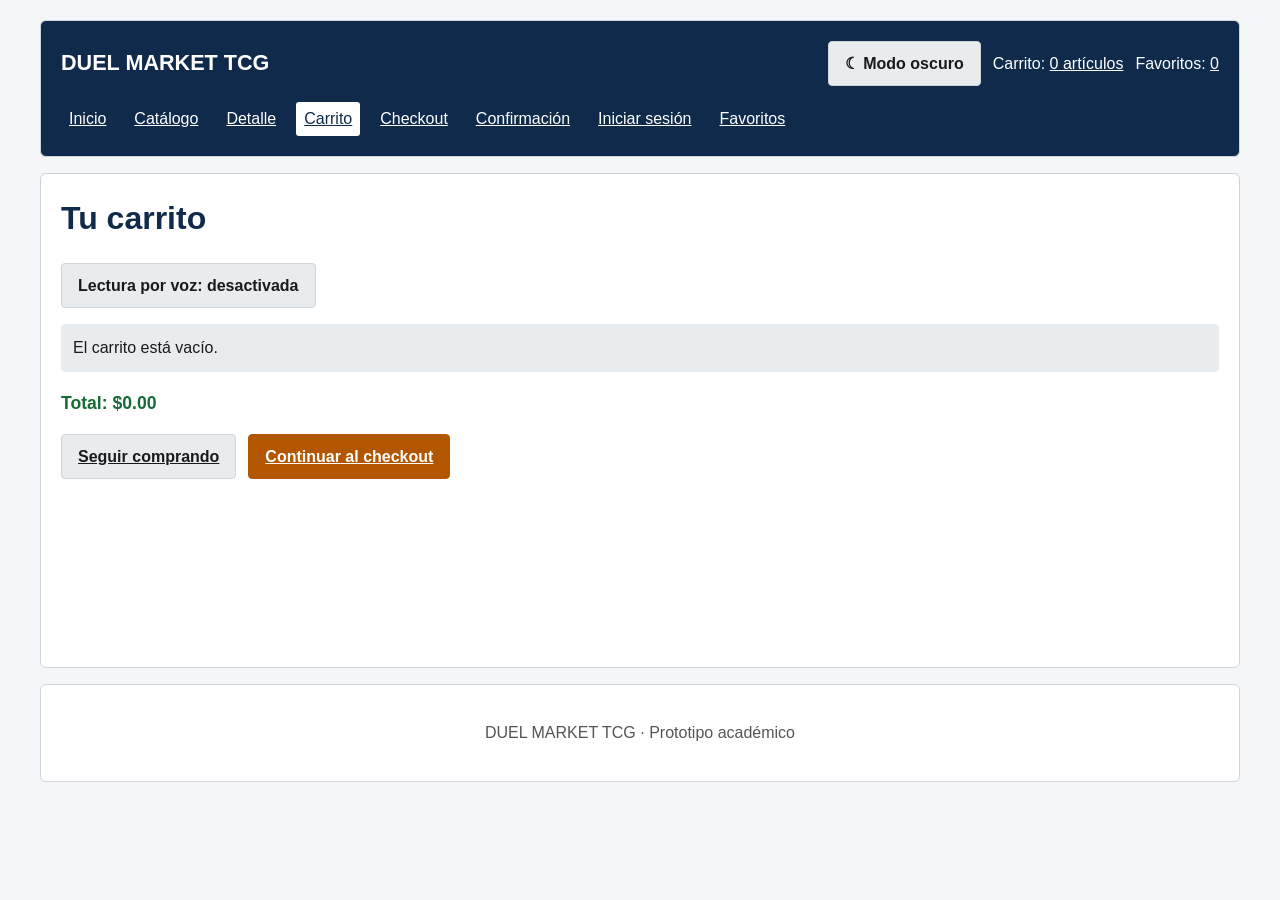
==== carrito.html @ 69a21726 "Create accessible multi-page DUEL MARKET site Co-authored-by: Copilot <223556219+Copilot@users.norep" ====
<!DOCTYPE html>
<html lang="es">
<head>
  <meta charset="UTF-8">
  <meta name="viewport" content="width=device-width, initial-scale=1">
  <title>Carrito | DUEL MARKET</title>
  <link rel="stylesheet" href="styles.css">
  <script src="db.js" defer></script>
  <script src="app.js" defer></script>
</head>
<body>
  <header>
    <div class="header-bar"><a class="brand-title" href="index.html">DUEL MARKET TCG</a><div class="header-actions"><button id="theme-btn" class="button-secondary" type="button" aria-pressed="false">☾ Modo oscuro</button><span>Carrito: <a href="carrito.html"><span id="cart-count">0</span> artículos</a></span><span>Favoritos: <a href="favoritos.html"><span id="favorite-count">0</span></a></span></div></div>
    <nav class="site-nav" aria-label="Navegación principal"><a href="index.html">Inicio</a><a href="catalogo.html">Catálogo</a><a href="detalle.html">Detalle</a><a href="carrito.html" aria-current="page">Carrito</a><a href="checkout.html">Checkout</a><a href="confirmacion.html">Confirmación</a><a href="login.html">Iniciar sesión</a><a href="favoritos.html">Favoritos</a></nav>
  </header>
  <main>
    <h1>Tu carrito</h1>
    <button id="voice-btn" class="button-secondary" type="button" aria-pressed="false">Lectura por voz: desactivada</button><span id="voice-status" class="visually-hidden" role="status" aria-live="polite"></span>
    <div id="cart-list" aria-live="polite"></div>
    <p class="price-tag">Total: <span id="cart-total">$0.00</span></p>
    <div class="actions"><a class="button button-secondary" href="catalogo.html">Seguir comprando</a><a class="button button-primary" href="checkout.html">Continuar al checkout</a></div>
  </main>
  <footer><p>DUEL MARKET TCG · Prototipo académico</p></footer>
</body>
</html>
---- styles.css ----
:root {
  color-scheme: light;
  --bg: #f4f6f8;
  --card-bg: #fff;
  --gray-light: #e9ecef;
  --gray-border: #ced4da;
  --nav-blue: #0f2a4a;
  --text-main: #1a1a1a;
  --text-muted: #555;
  --accent-orange: #b35600;
  --accent-orange-hover: #8f4500;
  --success-green: #176b36;
  --danger-red: #b42323;
  --focus-color: #0056b3;
}

[data-theme="dark"] {
  color-scheme: dark;
  --bg: #151a21;
  --card-bg: #202833;
  --gray-light: #303b48;
  --gray-border: #596777;
  --nav-blue: #9fc5f4;
  --text-main: #f1f4f8;
  --text-muted: #c0c9d4;
  --accent-orange: #f28c28;
  --accent-orange-hover: #ffad58;
  --success-green: #69d391;
  --danger-red: #ff8585;
  --focus-color: #8fc5ff;
}

* { box-sizing: border-box; }
body {
  margin: 0;
  padding: 1.25rem;
  background: var(--bg);
  color: var(--text-main);
  font-family: "Segoe UI", Tahoma, Geneva, Verdana, sans-serif;
  line-height: 1.5;
}
a { color: #07599f; }
[data-theme="dark"] a { color: #9fc5f4; }
a:hover { text-decoration-thickness: 2px; }
:focus-visible { outline: 3px solid var(--focus-color); outline-offset: 3px; }
header, main, footer {
  max-width: 1200px;
  margin: 0 auto 1rem;
  padding: 1.25rem;
  border: 1px solid var(--gray-border);
  border-radius: 6px;
  background: var(--card-bg);
}
header { background: var(--nav-blue); color: #fff; }
header a { color: #fff; }
.header-bar, .header-actions, .site-nav, .actions, .search-group {
  display: flex;
  align-items: center;
  flex-wrap: wrap;
  gap: .75rem;
}
.header-bar { justify-content: space-between; }
.brand-title { color: #fff; font-size: 1.35rem; font-weight: 700; text-decoration: none; }
.site-nav { margin-top: 1rem; }
.site-nav a { padding: .3rem .5rem; border-radius: 3px; }
.site-nav a[aria-current="page"] { background: #fff; color: var(--nav-blue); }
main { min-height: 55vh; }
h1 { color: var(--nav-blue); margin-top: 0; }
header h1 { color: #fff; }
button, .button {
  display: inline-block;
  border: 1px solid var(--gray-border);
  border-radius: 4px;
  padding: .6rem 1rem;
  font: inherit;
  font-weight: 700;
  cursor: pointer;
  text-align: center;
}
.button-primary, button.button-primary { background: var(--accent-orange); color: #fff; border-color: var(--accent-orange); }
.button-secondary, button.button-secondary { background: var(--gray-light); color: var(--text-main); }
button:disabled { cursor: not-allowed; opacity: .65; }
input, select { width: 100%; padding: .6rem; border: 1px solid var(--gray-border); border-radius: 4px; background: var(--card-bg); color: var(--text-main); font: inherit; }
input[type="radio"] { width: auto; }
label { display: block; font-weight: 600; margin-bottom: .25rem; }
.form-group { margin: 0 0 1rem; }
.form-row, .checkout-grid, .detail-layout { display: grid; grid-template-columns: repeat(2, minmax(0, 1fr)); gap: 1.25rem; }
.card-grid { display: grid; grid-template-columns: repeat(auto-fill, minmax(210px, 1fr)); gap: 1rem; }
.card-box { display: flex; flex-direction: column; justify-content: space-between; gap: .75rem; border: 1px solid var(--gray-border); border-radius: 6px; padding: 1rem; background: var(--card-bg); }
.card-img-wrap { height: 210px; display: flex; justify-content: center; align-items: center; background: var(--bg); }
.card-img-wrap img { max-width: 100%; max-height: 100%; object-fit: contain; }
.price-tag { color: var(--success-green); font-size: 1.1rem; font-weight: 700; }
.favorite-toggle { align-self: flex-end; color: var(--danger-red); }
.table-wrap { overflow-x: auto; }
table { width: 100%; border-collapse: collapse; margin: .75rem 0 1rem; }
caption { padding: .5rem; text-align: left; font-weight: 700; color: var(--nav-blue); }
th, td { border: 1px solid var(--gray-border); padding: .6rem; text-align: left; }
th { background: var(--gray-light); }
.notice, .status { padding: .75rem; background: var(--gray-light); border-radius: 4px; }
.cart-item { display: flex; justify-content: space-between; align-items: center; gap: 1rem; padding: .75rem 0; border-bottom: 1px solid var(--gray-border); }
.pagination { display: flex; justify-content: center; align-items: center; flex-wrap: wrap; gap: .4rem; margin-top: 1rem; }
.pagination [aria-current="page"] { background: var(--nav-blue); color: #fff; }
.map-picker { min-height: 220px; position: relative; overflow: hidden; border: 1px solid var(--gray-border); border-radius: 6px; background: linear-gradient(28deg, transparent 46%, #fff 47%, #fff 52%, transparent 53%), linear-gradient(112deg, transparent 44%, #fff 45%, #fff 50%, transparent 51%), #dce8d5; }
.map-point { position: absolute; transform: translate(-50%, -50%); width: 2.5rem; height: 2.5rem; padding: 0; border-radius: 50%; background: #b42323; color: #fff; }
.map-point[aria-pressed="true"] { background: var(--nav-blue); color: #fff; }
.map-label { position: absolute; padding: .15rem .35rem; background: #fff; color: #253328; border-radius: 3px; }
footer { text-align: center; color: var(--text-muted); }
.visually-hidden { position: absolute; width: 1px; height: 1px; padding: 0; margin: -1px; overflow: hidden; clip: rect(0, 0, 0, 0); white-space: nowrap; border: 0; }
@media (max-width: 700px) {
  body { padding: .5rem; }
  header, main, footer { padding: 1rem; }
  .form-row, .checkout-grid, .detail-layout { grid-template-columns: 1fr; }
}
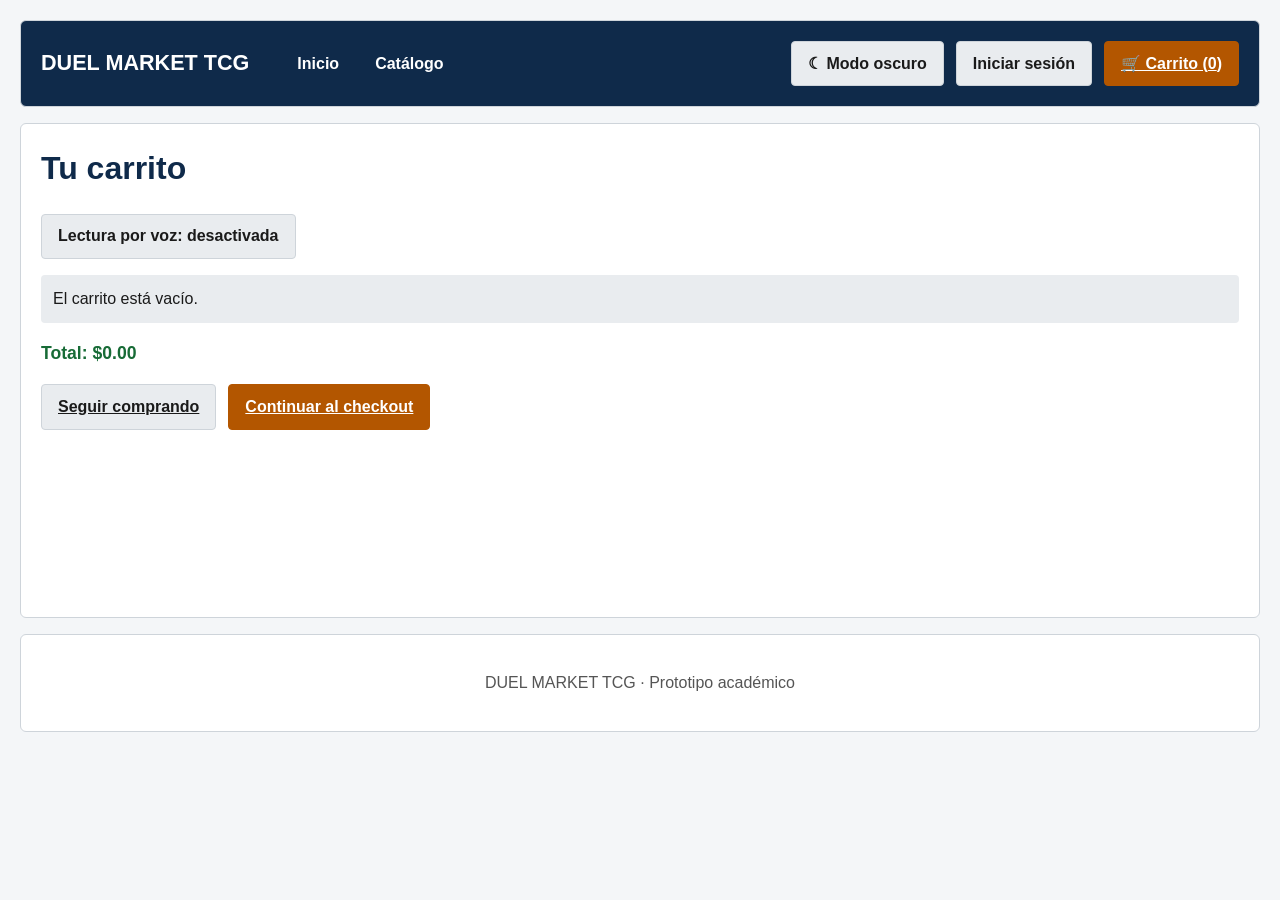
==== commit 176dacb2: "Improve storefront cart and checkout flows Co-authored-by: Copilot <223556219+Copilot@users.noreply." ====
--- a/carrito.html
+++ b/carrito.html
@@ -10,8 +10,15 @@
 </head>
 <body>
   <header>
-    <div class="header-bar"><a class="brand-title" href="index.html">DUEL MARKET TCG</a><div class="header-actions"><button id="theme-btn" class="button-secondary" type="button" aria-pressed="false">☾ Modo oscuro</button><span>Carrito: <a href="carrito.html"><span id="cart-count">0</span> artículos</a></span><span>Favoritos: <a href="favoritos.html"><span id="favorite-count">0</span></a></span></div></div>
-    <nav class="site-nav" aria-label="Navegación principal"><a href="index.html">Inicio</a><a href="catalogo.html">Catálogo</a><a href="detalle.html">Detalle</a><a href="carrito.html" aria-current="page">Carrito</a><a href="checkout.html">Checkout</a><a href="confirmacion.html">Confirmación</a><a href="login.html">Iniciar sesión</a><a href="favoritos.html">Favoritos</a></nav>
+    <div class="header-bar">
+      <a class="brand-title" href="index.html">DUEL MARKET TCG</a>
+      <nav class="site-nav" aria-label="Navegación principal"><a href="index.html">Inicio</a><a href="catalogo.html">Catálogo</a></nav>
+      <div class="header-actions">
+        <button id="theme-btn" class="button-secondary" type="button" aria-pressed="false">☾ Modo oscuro</button>
+        <button id="login-btn" class="button-secondary" type="button">Iniciar sesión</button>
+        <a id="btn-cart" class="button button-primary" href="carrito.html" aria-label="Abrir carrito, artículos: 0">🛒 Carrito (<span id="cart-count">0</span>)</a>
+      </div>
+    </div>
   </header>
   <main>
     <h1>Tu carrito</h1>
--- a/styles.css
+++ b/styles.css
@@ -23,8 +23,8 @@
   --nav-blue: #9fc5f4;
   --text-main: #f1f4f8;
   --text-muted: #c0c9d4;
-  --accent-orange: #f28c28;
-  --accent-orange-hover: #ffad58;
+  --accent-orange: #8f4500;
+  --accent-orange-hover: #703600;
   --success-green: #69d391;
   --danger-red: #ff8585;
   --focus-color: #8fc5ff;
@@ -44,14 +44,14 @@
 a:hover { text-decoration-thickness: 2px; }
 :focus-visible { outline: 3px solid var(--focus-color); outline-offset: 3px; }
 header, main, footer {
-  max-width: 1200px;
+  width: min(100%, 1360px);
   margin: 0 auto 1rem;
   padding: 1.25rem;
   border: 1px solid var(--gray-border);
   border-radius: 6px;
   background: var(--card-bg);
 }
-header { background: var(--nav-blue); color: #fff; }
+header { background: #0f2a4a; color: #fff; }
 header a { color: #fff; }
 .header-bar, .header-actions, .site-nav, .actions, .search-group {
   display: flex;
@@ -61,9 +61,9 @@
 }
 .header-bar { justify-content: space-between; }
 .brand-title { color: #fff; font-size: 1.35rem; font-weight: 700; text-decoration: none; }
-.site-nav { margin-top: 1rem; }
-.site-nav a { padding: .3rem .5rem; border-radius: 3px; }
-.site-nav a[aria-current="page"] { background: #fff; color: var(--nav-blue); }
+.site-nav { margin: 0 auto 0 1.5rem; }
+.site-nav a { padding: .5rem .75rem; border-radius: 4px; color: #fff; text-decoration: none; font-weight: 600; }
+.site-nav a:hover, .site-nav a[aria-current="page"] { background: #fff; color: #0f2a4a; }
 main { min-height: 55vh; }
 h1 { color: var(--nav-blue); margin-top: 0; }
 header h1 { color: #fff; }
@@ -78,16 +78,21 @@
   text-align: center;
 }
 .button-primary, button.button-primary { background: var(--accent-orange); color: #fff; border-color: var(--accent-orange); }
+a.button-primary { color: #fff; }
 .button-secondary, button.button-secondary { background: var(--gray-light); color: var(--text-main); }
 button:disabled { cursor: not-allowed; opacity: .65; }
-input, select { width: 100%; padding: .6rem; border: 1px solid var(--gray-border); border-radius: 4px; background: var(--card-bg); color: var(--text-main); font: inherit; }
+input, select, textarea { width: 100%; padding: .6rem; border: 1px solid var(--gray-border); border-radius: 4px; background: var(--card-bg); color: var(--text-main); font: inherit; }
+textarea { resize: vertical; }
 input[type="radio"] { width: auto; }
 label { display: block; font-weight: 600; margin-bottom: .25rem; }
 .form-group { margin: 0 0 1rem; }
 .form-row, .checkout-grid, .detail-layout { display: grid; grid-template-columns: repeat(2, minmax(0, 1fr)); gap: 1.25rem; }
-.card-grid { display: grid; grid-template-columns: repeat(auto-fill, minmax(210px, 1fr)); gap: 1rem; }
-.card-box { display: flex; flex-direction: column; justify-content: space-between; gap: .75rem; border: 1px solid var(--gray-border); border-radius: 6px; padding: 1rem; background: var(--card-bg); }
-.card-img-wrap { height: 210px; display: flex; justify-content: center; align-items: center; background: var(--bg); }
+.radio-option { display: flex; align-items: center; gap: .55rem; }
+.radio-option label { margin: 0; }
+.card-grid { display: grid; grid-template-columns: repeat(4, minmax(0, 1fr)); grid-auto-rows: 1fr; align-items: stretch; gap: 1rem; }
+.card-box { min-width: 0; display: flex; flex-direction: column; justify-content: space-between; gap: .75rem; border: 1px solid var(--gray-border); border-radius: 6px; padding: 1rem; background: var(--card-bg); }
+.card-box h2 { overflow-wrap: anywhere; }
+.card-img-wrap { flex: 0 0 230px; height: 230px; display: flex; justify-content: center; align-items: center; background: var(--bg); }
 .card-img-wrap img { max-width: 100%; max-height: 100%; object-fit: contain; }
 .price-tag { color: var(--success-green); font-size: 1.1rem; font-weight: 700; }
 .favorite-toggle { align-self: flex-end; color: var(--danger-red); }
@@ -97,17 +102,102 @@
 th, td { border: 1px solid var(--gray-border); padding: .6rem; text-align: left; }
 th { background: var(--gray-light); }
 .notice, .status { padding: .75rem; background: var(--gray-light); border-radius: 4px; }
+.status:empty { display: none; }
 .cart-item { display: flex; justify-content: space-between; align-items: center; gap: 1rem; padding: .75rem 0; border-bottom: 1px solid var(--gray-border); }
+.cart-group { margin: 1rem 0; padding: 0 1rem; border: 1px solid var(--gray-border); border-radius: 6px; background: var(--card-bg); }
+.cart-group-breakdown { padding-left: 1rem; border-top: 1px solid var(--gray-border); }
+.cart-item-detail { padding-left: 1rem; }
 .pagination { display: flex; justify-content: center; align-items: center; flex-wrap: wrap; gap: .4rem; margin-top: 1rem; }
-.pagination [aria-current="page"] { background: var(--nav-blue); color: #fff; }
-.map-picker { min-height: 220px; position: relative; overflow: hidden; border: 1px solid var(--gray-border); border-radius: 6px; background: linear-gradient(28deg, transparent 46%, #fff 47%, #fff 52%, transparent 53%), linear-gradient(112deg, transparent 44%, #fff 45%, #fff 50%, transparent 51%), #dce8d5; }
-.map-point { position: absolute; transform: translate(-50%, -50%); width: 2.5rem; height: 2.5rem; padding: 0; border-radius: 50%; background: #b42323; color: #fff; }
-.map-point[aria-pressed="true"] { background: var(--nav-blue); color: #fff; }
-.map-label { position: absolute; padding: .15rem .35rem; background: #fff; color: #253328; border-radius: 3px; }
+.pagination [aria-current="page"] { background: #0f2a4a; color: #fff; }
+.hero-banner {
+  display: grid;
+  grid-template-columns: minmax(0, 1.3fr) minmax(220px, .7fr);
+  align-items: center;
+  gap: 2rem;
+  min-height: 340px;
+  margin-bottom: 2.5rem;
+  padding: clamp(1.5rem, 5vw, 4rem);
+  overflow: hidden;
+  border: 0;
+  background: linear-gradient(120deg, #0b213d, #174c73 65%, #9a4e11);
+  color: #fff;
+}
+.hero-banner h1 { max-width: 760px; margin-bottom: 1rem; color: #fff; font-size: clamp(2.2rem, 5vw, 4rem); line-height: 1.08; }
+.hero-banner p:not(.eyebrow) { max-width: 620px; font-size: 1.15rem; }
+.hero-banner .button-secondary { color: var(--text-main); }
+.eyebrow { margin: 0 0 .5rem; color: #ffe0ad; font-size: .78rem; font-weight: 800; letter-spacing: .12em; }
+.hero-art { display: grid; justify-items: center; color: rgba(255,255,255,.92); font-size: clamp(2.8rem, 7vw, 6.5rem); font-weight: 900; line-height: .9; letter-spacing: -.08em; transform: rotate(-8deg); text-shadow: 0 8px 26px rgba(0,0,0,.35); }
+.hero-art span:nth-child(2) { color: #ffc274; }
+.featured-section { margin: 2rem 0; }
+.section-heading { display: flex; align-items: end; justify-content: space-between; gap: 1rem; margin-bottom: 1rem; }
+.section-heading h2 { margin: 0; color: var(--nav-blue); }
+.featured-section .card-box { min-height: 350px; }
+.login-dialog { width: min(92vw, 520px); max-width: 520px; max-height: 90vh; margin: auto; padding: 1.5rem; overflow-y: auto; border: 1px solid var(--gray-border); border-radius: 12px; background: var(--card-bg); color: var(--text-main); }
+.login-dialog::backdrop { background: rgba(7, 18, 32, .68); backdrop-filter: blur(3px); }
+.dialog-heading { display: flex; align-items: center; justify-content: space-between; gap: 1rem; }
+.dialog-heading h2 { margin: 0; color: var(--nav-blue); }
+.dialog-close { min-width: 2.5rem; padding: .35rem; font-size: 1.35rem; }
+.account-control { position: relative; }
+.account-menu {
+  position: absolute;
+  z-index: 20;
+  top: calc(100% + .6rem);
+  right: 0;
+  display: grid;
+  width: min(17rem, calc(100vw - 2rem));
+  gap: .35rem;
+  padding: .75rem;
+  border: 1px solid var(--gray-border);
+  border-radius: 8px;
+  background: var(--card-bg);
+  color: var(--text-main);
+  box-shadow: 0 12px 30px rgba(0, 0, 0, .28);
+}
+.account-menu a, .account-menu-logout {
+  display: block;
+  width: 100%;
+  padding: .65rem .75rem;
+  border: 0;
+  border-radius: 5px;
+  background: transparent;
+  color: var(--text-main);
+  text-align: left;
+  text-decoration: none;
+  font: inherit;
+}
+.account-menu a:hover, .account-menu-logout:hover { background: var(--gray-light); }
+.account-menu-heading {
+  margin: 0 0 .25rem;
+  padding: .4rem .75rem .65rem;
+  border-bottom: 1px solid var(--gray-border);
+  color: var(--text-muted);
+  font-size: .9rem;
+  overflow-wrap: anywhere;
+}
+.account-menu-logout { color: var(--danger-red); font-weight: 700; cursor: pointer; }
+.history-order { margin: 1rem 0; padding: 1rem; border: 1px solid var(--gray-border); border-radius: 8px; background: var(--card-bg); }
+.history-order h2 { margin-top: 0; font-size: 1.15rem; }
+[hidden] { display: none !important; }
 footer { text-align: center; color: var(--text-muted); }
 .visually-hidden { position: absolute; width: 1px; height: 1px; padding: 0; margin: -1px; overflow: hidden; clip: rect(0, 0, 0, 0); white-space: nowrap; border: 0; }
 @media (max-width: 700px) {
   body { padding: .5rem; }
   header, main, footer { padding: 1rem; }
-  .form-row, .checkout-grid, .detail-layout { grid-template-columns: 1fr; }
-}
+  .header-bar { align-items: flex-start; }
+  .brand-title { width: 100%; }
+  .site-nav { margin: 0; }
+  .header-actions { width: 100%; }
+  .header-actions > * { flex: 1; }
+  .header-actions { position: relative; }
+  .account-control { position: static; }
+  .card-grid { grid-template-columns: repeat(2, minmax(0, 1fr)); }
+  .hero-banner, .form-row, .checkout-grid, .detail-layout { grid-template-columns: 1fr; }
+  .hero-art { display: none; }
+  .section-heading { align-items: flex-start; flex-direction: column; }
+}
+@media (min-width: 701px) and (max-width: 1080px) {
+  .card-grid { grid-template-columns: repeat(3, minmax(0, 1fr)); }
+}
+@media (max-width: 480px) {
+  .card-grid { grid-template-columns: 1fr; }
+}
